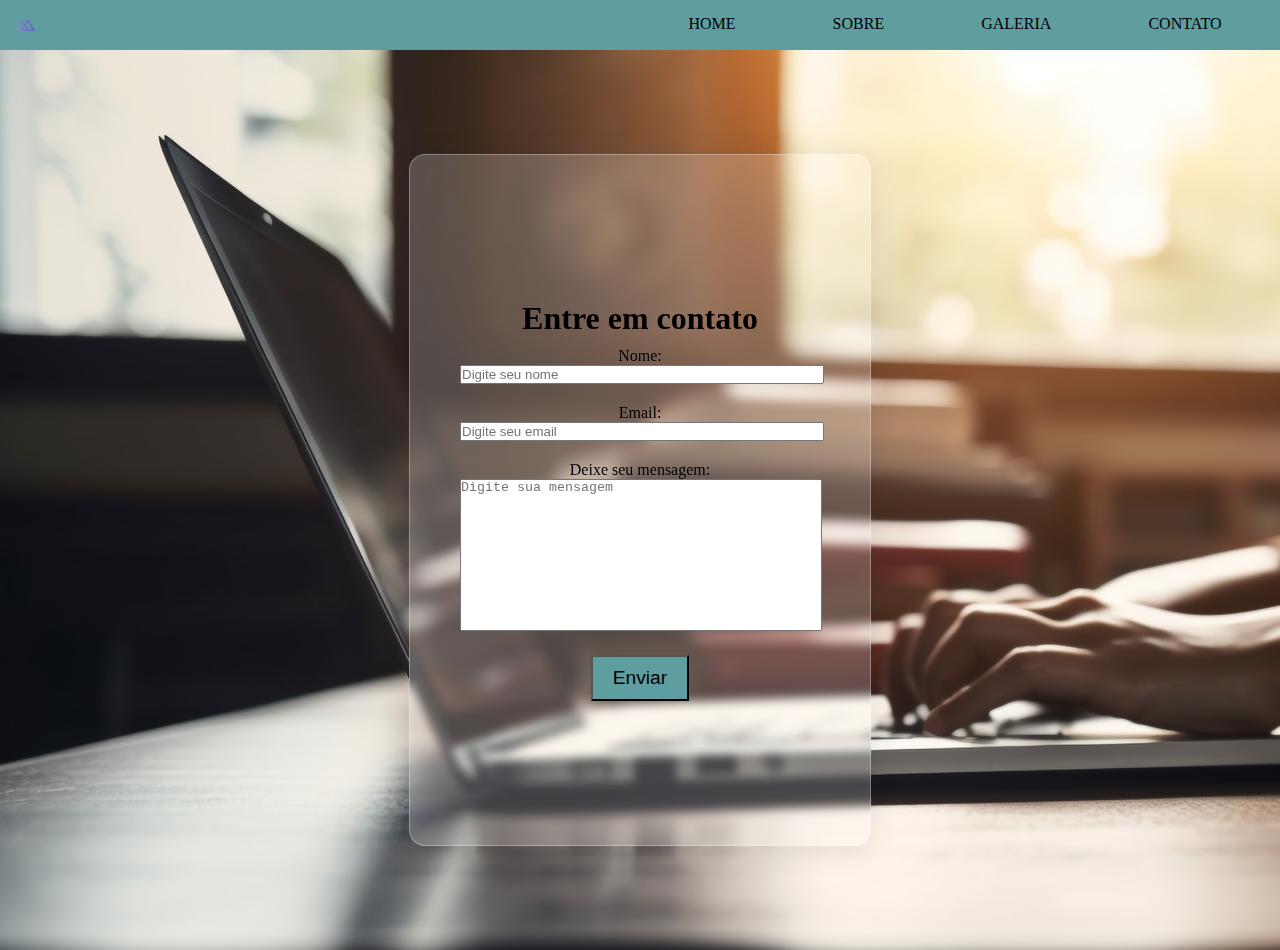
==== contato.html @ 1eda97dc "atualizando" ====
<!DOCTYPE html>
<html lang="pt-br">
<head>
  <meta charset="UTF-8">
  <meta name="viewport" content="width=device-width, initial-scale=1.0">
  <link rel="stylesheet" href="style.css">
  <title>CONTATO</title>
</head>
<body>
  <nav class="navbar">
    <img src="./img/logo.png" alt="logo da empresa">
    <ul class="links">
      <li><a href="index.html">HOME</a></li>
      <li><a href="sobre.html">SOBRE</a></li>
      <li><a href="galeria.html">GALERIA</a></li>
      <li><a href="contato.html">CONTATO</a></li>
    </ul>
  </nav>
  <section class="content">
    <form action="enviado.html" method="get" class="formulario">
      <h1>Entre em contato</h1>
      <div>

        <label for="name"> Nome:
  
          <input type="text" name="name" placeholder="Digite seu nome" id="name">
        </label>
      </div>
      <div>

        <label for="email">Email:
  
          <input type="email" name="email" placeholder="Digite seu email" id="email">
        </label>
      </div>

      <div>
        <label for="mensagem"> Deixe seu mensagem:
          <textarea name="Mensagem" id="mensagem" placeholder="Digite sua mensagem" cols="30" rows="10"></textarea>
        </label>
      </div>
      <button type="button" onclick="window.location.href = 'enviado.html'">Enviar</button>
    </form>
  </section>
</body>
</html>
---- style.css ----
* {
  padding: 0;
  margin: 0;
}
body {
  width: 100%;
  height: 100vh;
  background-image: url(./img/background.jpg);
  background-repeat: no-repeat;
  text-align: center;

}

.navbar {
  height: 30px;
  display: flex;
  justify-content: space-between;
  padding: 10px;
  background-color: cadetblue;
}

span {
  color: cadetblue;
}

.links {
  width: 50%;
  display: flex;
  justify-content: space-around;
  flex-direction: row;
  list-style-type: none;
  padding-top: 5px;
}

.links a {
text-decoration: none;
color: black;
}

.links a:hover {
  color: aliceblue;
}

#card-home {
  height: 90%;
  display: flex;
  align-items: center;
  justify-content: center;
}

#card-content {
  display: flex;
  justify-content: center;
  flex-direction: column;
  text-align: center;
  width: 50%;
  height: 50%;
  background: rgba(255, 255, 255, 0.2);
  border-radius: 16px;
  box-shadow: 0 4px 30px rgba(0, 0, 0, 0.1);
  backdrop-filter: blur(5px);
  -webkit-backdrop-filter: blur(5px);
  border: 1px solid rgba(255, 255, 255, 0.3);
}

#card-content h1 {
  font-size: xx-large;
  margin: 10px;
}

.content {
  display: flex;
  justify-content: center;
  align-items: center;
  height: 100vh;
}

.formulario {
  display: flex;
  align-items: center;
  justify-content: center;
  flex-direction: column;
  width: auto;
  height: 70%;
  background: rgba(255, 255, 255, 0.2);
  border-radius: 16px;
  box-shadow: 0 4px 30px rgba(0, 0, 0, 0.1);
  backdrop-filter: blur(5px);
  -webkit-backdrop-filter: blur(5px);
  border: 1px solid rgba(255, 255, 255, 0.3);
  padding: 30px;
  margin: 20px;
  width: 400px;
  transition: all 0.3s ease-out;
}

textarea {
  resize: none;
  width: 100%;
}

form > div {
  display: flex;
  flex-direction: column;
  width: 90%;
  padding: 10px 0px;
}
form > div  input {
  width: 100%;
}

form > button {
  cursor: pointer;
  padding: 10px 20px;
  font-size: 1.2rem;
  background-color: cadetblue;
  margin-top: 10px;
}

form > button:hover {
  background-color: aquamarine;
  padding: 12px 22px;
}

.depoimento {
  display: flex;
  justify-content: center;
  align-items: center;
  min-height: 100vh;
  margin: 0;
  width: 95%;
  flex-wrap: wrap;

}

.testimonial-card {
  display: flex;
  flex-direction: column;
  align-items: center;
  background: rgba(255, 255, 255, 0.2);
  border-radius: 8px;
  box-shadow: 0 4px 30px rgba(0, 0, 0, 0.1);
  backdrop-filter: blur(5px);
  -webkit-backdrop-filter: blur(5px);
  border: 1px solid rgba(255, 255, 255, 0.3);
  width: 300px;
  padding: 20px;
  margin: 10px;
}

.testimonial-card:hover {
  display: flex;
  flex-direction: column;
  align-items: center;
  background-color: #fff;
  border: 1px solid #ccc;
  padding: 20px;
  border-radius: 8px;
  width: 300px;
  box-shadow: 0 2px 4px rgba(0, 0, 0, 0.1);
  margin: 10px;
}

.testimonial-image img {
  width: 80px;
  height: 80px;
  border-radius: 50%;
  object-fit: cover;
  margin: 10px;
}

.testimonial-content {
  text-align: center;
}

h3 {
  font-size: 1.2rem;
  margin: 10px 0;
}

p {
  font-size: 0.9rem;
  line-height: 1.4;
}

.card-home {
  background-color: #fff;
  border-radius: 5px;
  box-shadow: 0 0 10px rgba(0, 0, 0, 0.2);
  max-width: 800px;
  margin: 20px auto;
  padding: 20px;
  text-align: center;
}

.card-content {
  padding: 20px;
}

table {
  width: 100%;
  border-collapse: collapse;
  margin-top: 20px;
}

table, th, td {
  border: 1px solid #333;
}

th, td {
  padding: 10px;
  text-align: left;
}

th {
  background-color: #333;
  color: #fff;
}

h1 {
  text-align: center;
}

h4 {
  margin: 0;
}


@media screen and (max-width: 360px) {
  body {
    width: 100%;
    height: 100vh;
    background-image: url(./img/background.jpg);
    background-repeat: repeat;
  }
  
}
@media screen and (min-width: 360px) and (max-width: 768px) {
  body {
    width: 100%;
    height: 100vh;
    background-image: url(./img/background.jpg);
    background-repeat: repeat;
  }
}
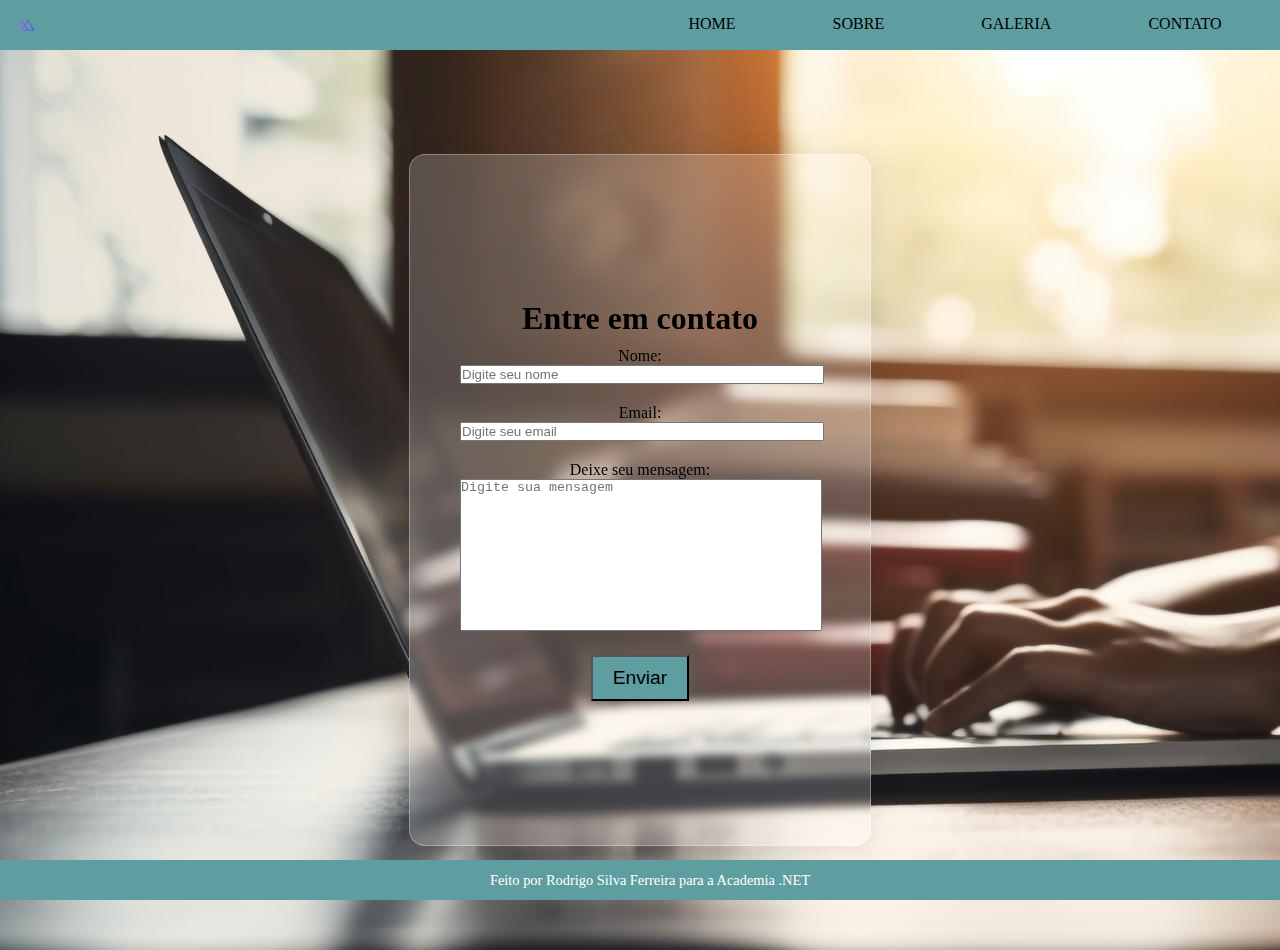
==== commit cdd735c2: "colocando o footer" ====
--- a/contato.html
+++ b/contato.html
@@ -43,4 +43,7 @@
     </form>
   </section>
 </body>
+<footer >
+  <p style="margin: 0; color: white;">Feito por Rodrigo Silva Ferreira para a Academia .NET</p>
+</footer>
 </html>--- a/style.css
+++ b/style.css
@@ -52,7 +52,7 @@
   display: flex;
   justify-content: center;
   flex-direction: column;
-  text-align: center;
+  text-align: justify;
   width: 50%;
   height: 50%;
   background: rgba(255, 255, 255, 0.2);
@@ -225,6 +225,14 @@
   margin: 0;
 }
 
+footer {
+  background-color: cadetblue;
+  text-align: center;
+  padding: 10px;
+  position: fixed; 
+  bottom: 0; 
+  width: 100%;
+}
 
 @media screen and (max-width: 360px) {
   body {
